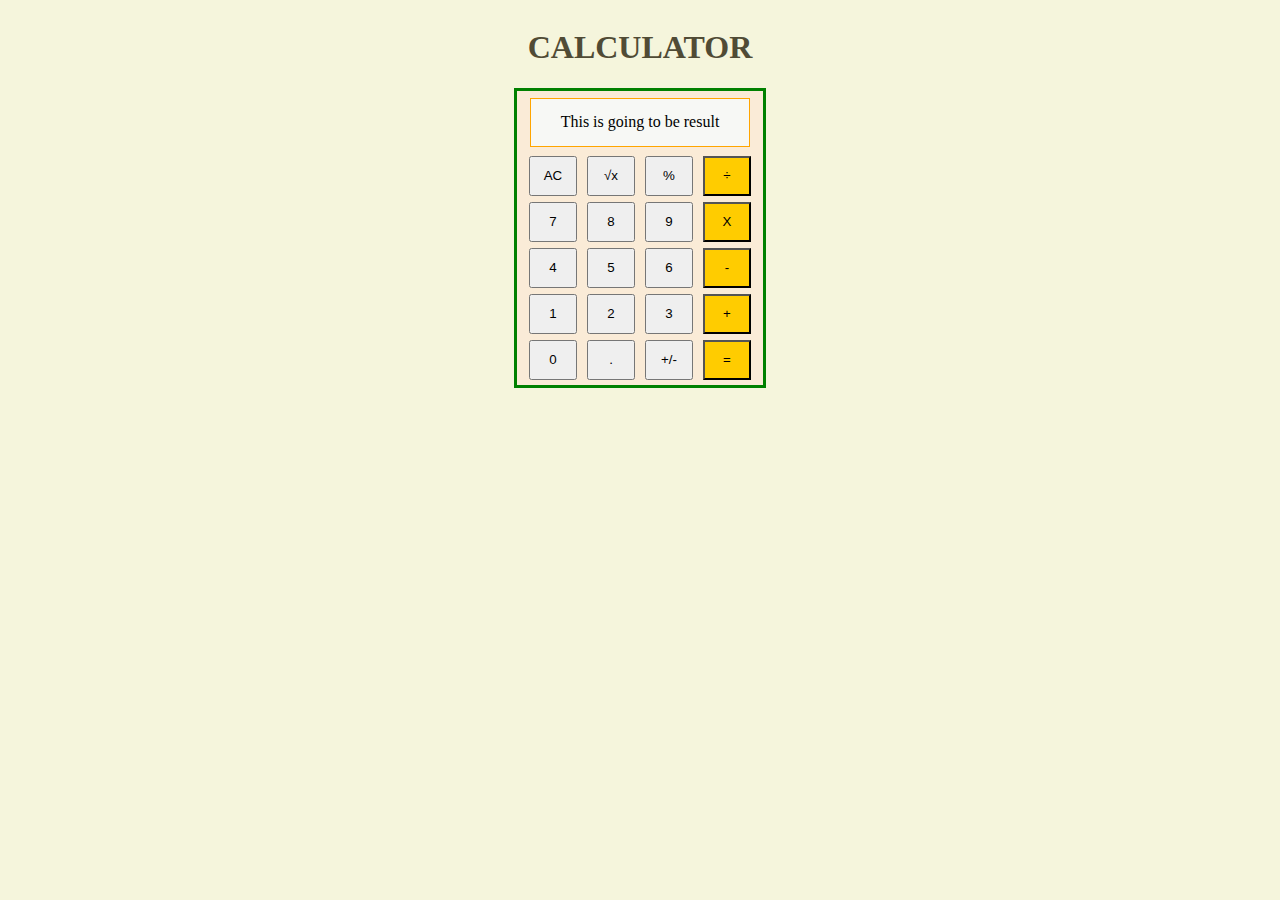
==== Calculator/index.html @ 059edd41 "Prepare CSS and HTML for the project" ====
<!DOCTYPE html>
<html lang="en">
<head>
    <meta charset="UTF-8">
    <meta http-equiv="X-UA-Compatible" content="IE=edge">
    <meta name="viewport" content="width=device-width, initial-scale=1.0">
    <title>Calculator</title>
    <link rel = stylesheet href = "styles.css">
    <script src = "javascript.js" defer></script>
</head>
<body>
    <div class ='header'>
        <h1>CALCULATOR</h1>
    </div>
    <div class ='container'>
        <div class ='resultBox'>
            <p id = 'resultP'>This is going to be result</p>
        </div>
        <div class = 'buttons'>
            <button>AC</button>
            <button>√x</button>
            <button>%</button>
            <button id = 'divide'>÷</button>
            <button>7</button>
            <button>8</button>
            <button>9</button>
            <button id ='multiply'>X</button>
            <button>4</button>
            <button>5</button>
            <button>6</button>
            <button id = 'subtract'>-</button>
            <button>1</button>
            <button>2</button>
            <button>3</button>
            <button id = 'add'>+</button>
            <button>0</button>
            <button>.</button>
            <button>+/-</button>
            <button id = 'equals'> = </button>
        </div>
    </div>

</body>
</html>
---- Calculator/styles.css ----
body {
    background-color: beige;
}
.header{
    display: flex;
    justify-content:center;
}

h1 {
    color:hsl(49, 20%, 26%)
}
.container {
    background-color: antiquewhite;
    margin-left:auto;
    margin-right: auto;
    height: 18rem;
    width: 15rem;
    padding: 0.2em;
    border:3px solid green;
}
.container p {
    background-color: rgb(247, 248, 245);
    text-align: center;
    /* height:  2em; */
    padding: 0.9em;
    margin:  4px 10px;
    border: 1px solid orange;
}
.container .resultBox {
    /* border:2px solid black; */
}

.buttons button {
    height: 3em;
    width: 3.6em;
    margin:3px;
    /* max-width: fit-content; */
}
.buttons {
    margin: 4px;
    padding: 2px;
}

#divide, #multiply, #add, #subtract, #equals {
    background-color: #FFCC00 !important;
}
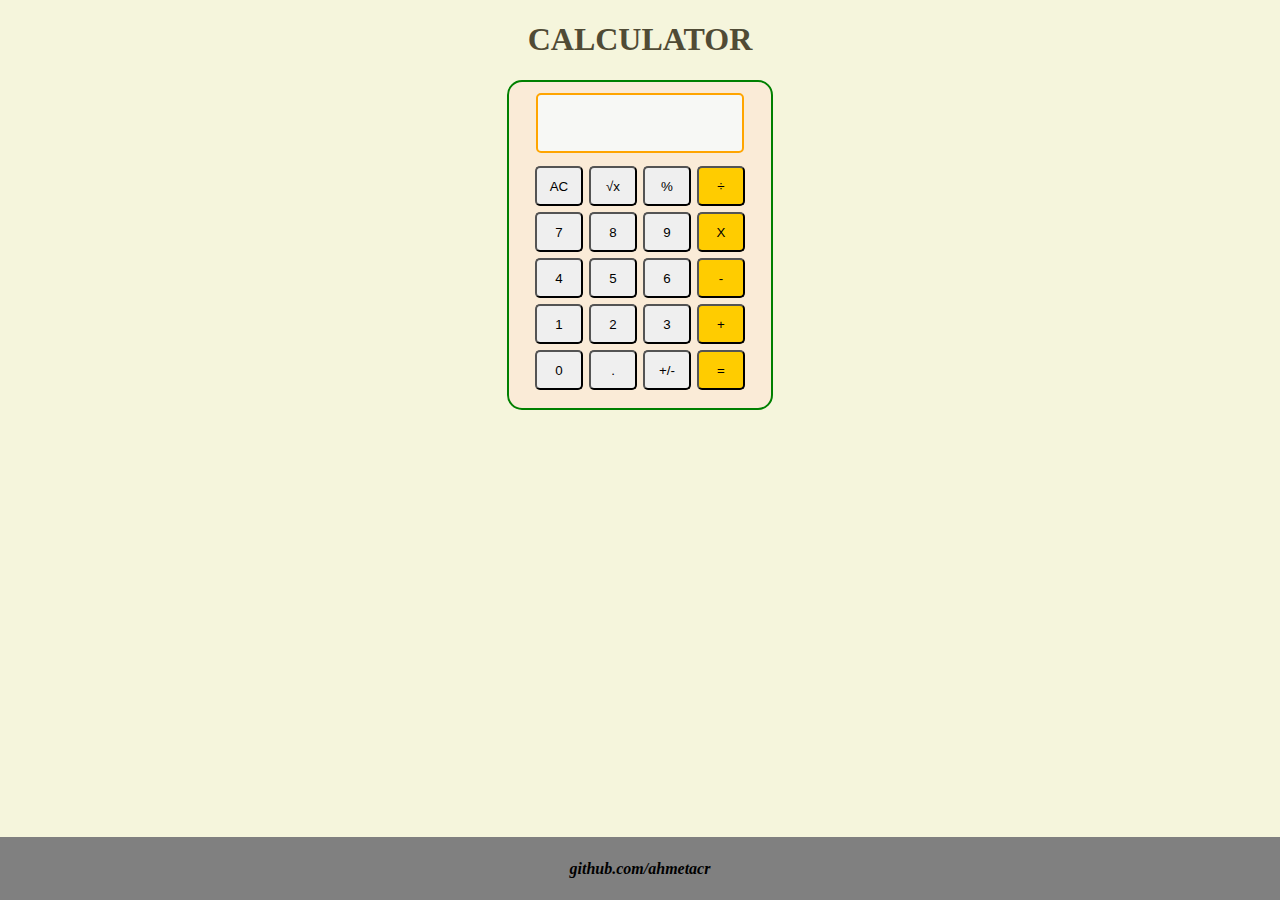
==== commit c56fc2a8: "Add footer" ====
--- a/Calculator/index.html
+++ b/Calculator/index.html
@@ -13,31 +13,35 @@
         <h1>CALCULATOR</h1>
     </div>
     <div class ='container'>
-        <div class ='resultBox'>
-            <p id = 'resultP'>This is going to be result</p>
+        <div class ='displayBox'>
+            <p id = 'processP'></p>
+            <p id = 'result'></p>
         </div>
         <div class = 'buttons'>
-            <button>AC</button>
+            <button id = 'clear'>AC</button>
             <button>√x</button>
             <button>%</button>
-            <button id = 'divide'>÷</button>
-            <button>7</button>
-            <button>8</button>
-            <button>9</button>
-            <button id ='multiply'>X</button>
-            <button>4</button>
-            <button>5</button>
-            <button>6</button>
-            <button id = 'subtract'>-</button>
-            <button>1</button>
-            <button>2</button>
-            <button>3</button>
-            <button id = 'add'>+</button>
-            <button>0</button>
+            <button id = 'divide' class = 'operator'>÷</button>
+            <button id ='seven'>7</button>
+            <button id ='eight'>8</button>
+            <button id ='nine'>9</button>
+            <button id ='multiply' class = 'operator'>X</button>
+            <button id ='four'>4</button>
+            <button id ='five'>5</button>
+            <button id ='six'>6</button>
+            <button id = 'subtract' class = 'operator'>-</button>
+            <button id ='one'>1</button>
+            <button id ='two'>2</button>
+            <button id ='three'>3</button>
+            <button id = 'add' class = 'operator'>+</button>
+            <button id ='zero'>0</button>
             <button>.</button>
             <button>+/-</button>
-            <button id = 'equals'> = </button>
+            <button id = 'equals' class = 'operator'> = </button>
         </div>
+    </div>
+    <div class = 'footer'>
+        <p>github.com/ahmetacr</p> 
     </div>
 
 </body>
--- a/Calculator/styles.css
+++ b/Calculator/styles.css
@@ -1,47 +1,84 @@
-
+html, body { height: 100%; width: 100%; margin: 0;}
 body {
     background-color: beige;
 }
 .header{
     display: flex;
     justify-content:center;
-}
-
-h1 {
     color:hsl(49, 20%, 26%)
 }
 .container {
+    border-radius: 15px;
     background-color: antiquewhite;
     margin-left:auto;
     margin-right: auto;
-    height: 18rem;
-    width: 15rem;
+    height: 20rem;
+    width: 16rem;
     padding: 0.2em;
-    border:3px solid green;
+    border:2px solid green;
 }
-.container p {
+
+
+#result, #processP {
+    margin:0;
+}
+
+.container .displayBox {
+    border-radius: 5px;
     background-color: rgb(247, 248, 245);
-    text-align: center;
-    /* height:  2em; */
-    padding: 0.9em;
-    margin:  4px 10px;
-    border: 1px solid orange;
+    text-align:right;
+    height:  2.5em;
+    padding: 0.5em;
+    margin:  0.5em 1.5em;
+    border: 2px solid orange;
 }
-.container .resultBox {
-    /* border:2px solid black; */
+
+
+.buttons {
+    display: flex;
+    flex-wrap: wrap;
+    justify-content: center;
+    margin: 0.5em;
+    padding: 2px;
 }
 
 .buttons button {
+    border-radius: 5px;
     height: 3em;
     width: 3.6em;
     margin:3px;
-    /* max-width: fit-content; */
 }
-.buttons {
-    margin: 4px;
-    padding: 2px;
+
+.buttons button:hover {
+    background-color: steelblue;
 }
 
 #divide, #multiply, #add, #subtract, #equals {
-    background-color: #FFCC00 !important;
-}+    background-color: #FFCC00;
+}
+
+#divide:hover,#multiply:hover,#add:hover,#subtract:hover {
+    background-color: #b18e00;
+}
+
+#divide:active,#multiply:active,#add:active,#subtract:active {
+    background-color: #74ae93;
+}
+#equals:hover, #equals:active {
+    background-color: greenyellow;
+}
+
+
+.footer {
+    background-color: grey;
+    font-weight: 800;
+    font-style: italic;
+    display: flex;
+    justify-content: center;
+    align-items: center;
+    position:absolute; 
+    bottom:0;
+    margin: 0;
+    width:100%;
+    height:7%;   /* Height of the footer*/ 
+} 